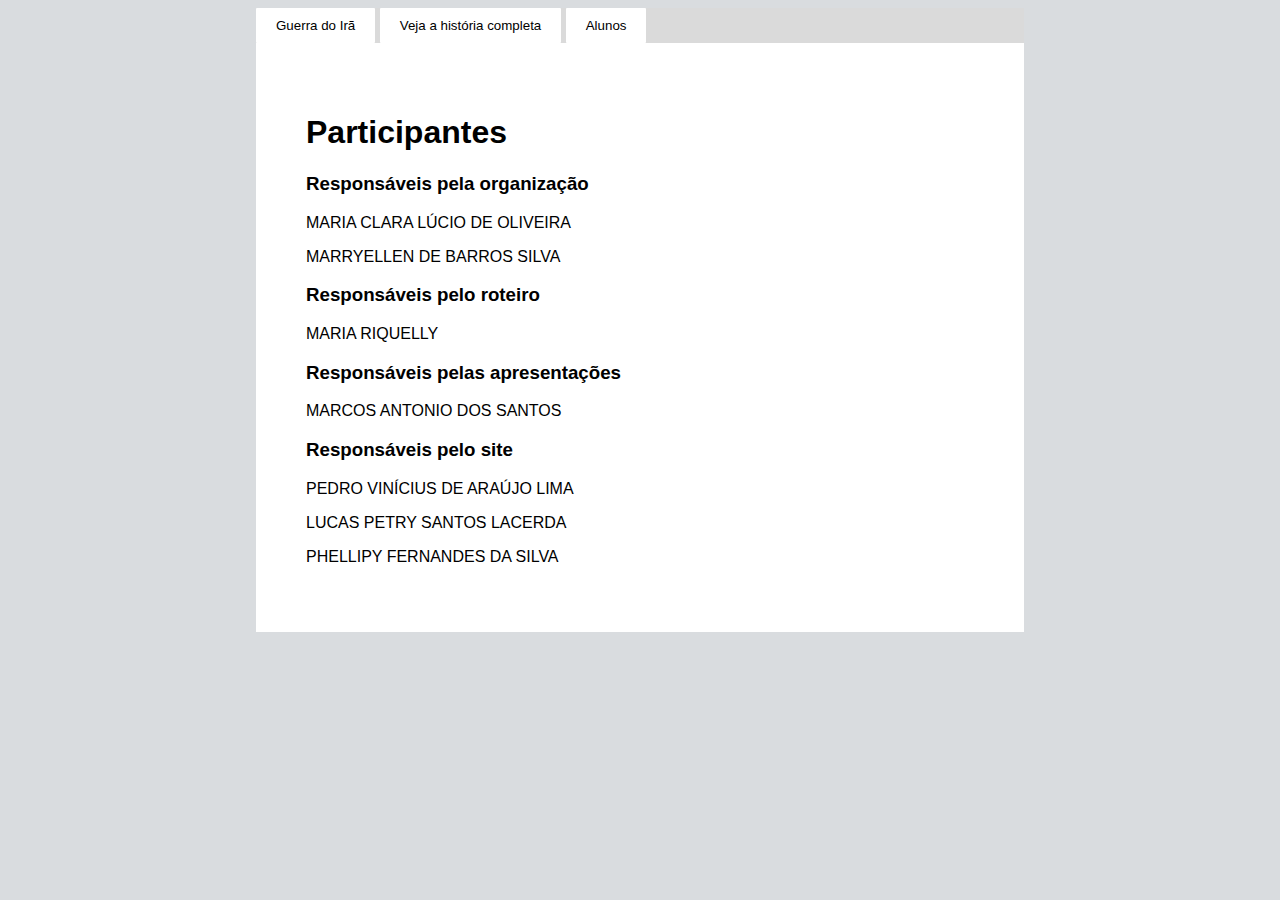
==== alunos.html @ ee4b3b6b "atualização projeto" ====
<!DOCTYPE html>
<html lang="pt-br">

<head>
    <meta charset="UTF-8">
    <meta name="viewport" content="width=device-width, initial-scale=1.0">
    <link rel="stylesheet" href="css/alunos.css">
    <title>Participantes</title>
</head>

<body>
    <div class="home">
        <a href="http://127.0.0.1:5500/Ira.html">
            <button class="btn">Guerra do Irã</button>
        </a>
        <a href="https://www.nationalgeographicbrasil.com/historia/2022/02/russia-e-ucrania-a-complicada-historia-que-conecta-e-divide-os-dois-paises"
            target="_blank">
            <button class="btn">Veja a história completa</button>
        </a>
        <a href="http://127.0.0.1:5500/Ira.html">
            <button class="btn">Alunos</button>
        </a>
    </div>
    <div class="lucas">

        <h1>Participantes</h1>
        <h3>Responsáveis pela organização</h3>
        <p>MARIA CLARA LÚCIO DE OLIVEIRA</p>
        <p>MARRYELLEN DE BARROS SILVA</p>
        <h3>Responsáveis pelo roteiro</h3>
        <p>MARIA RIQUELLY</p>
        <h3>Responsáveis pelas apresentações</h3>
        <p>MARCOS ANTONIO DOS SANTOS</p>
        <h3>Responsáveis pelo site</h3>
        <p>PEDRO VINÍCIUS DE ARAÚJO LIMA</p>
        <p>LUCAS PETRY SANTOS LACERDA</p>
        <p>PHELLIPY FERNANDES DA SILVA</p>
    </div>

</body>

</html>
---- css/alunos.css ----
@charset "utf-8";

body {
    margin-left: 20%;
    margin-right: 20%;
    background-color: rgb(217, 220, 223);
    font-family: Arial, Helvetica, sans-serif;
}

div {
    background-color: white;
    padding: 50px;
}

img {
    width: 420px;
    height: 240px;
}

.btn {
    border: none;
    background-color: white;
    color: black;
    transition: 0.5s;
    padding: 10px 20px 10px 20px;
    border-radius: 1px;
}

.btn:hover {
    color: black;
    background-color: rgb(169, 169, 169);
    transition: 0.5s;
}

.site {
    display: none;
}

.home{
    padding: 5px;
    background-color: rgb(218, 218, 218);
    padding: 0;
}

a{
    text-decoration: none;
}


@media (max-width: 865px) {

    body {
        margin: 0;
        overflow-x: hidden;
    }

    img {
        width: 100%;
    }
    .home{
        display: flex;
        justify-content: right;
    }
    .btn {
        border: none;
        background-color: white;
        color: black;
        transition: 0.5s;
        padding: 5px 10px 5px 10px;
        border-radius: 1px;
    }
    
    .btn:hover {
        color: black;
        background-color: rgb(169, 169, 169);
        transition: 0.5s;
    }
}
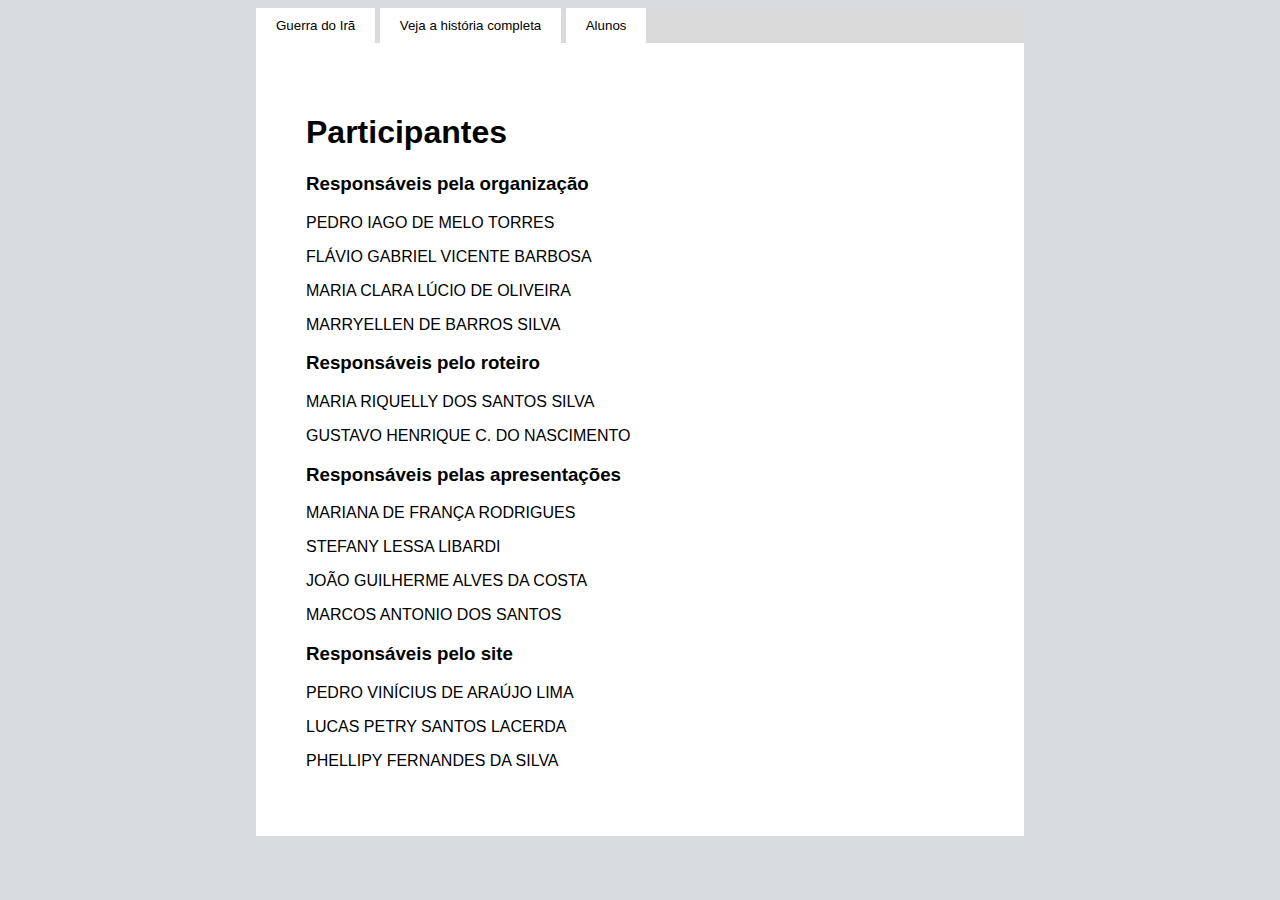
==== commit d27b0d6b: "add nomes" ====
--- a/alunos.html
+++ b/alunos.html
@@ -10,14 +10,14 @@
 
 <body>
     <div class="home">
-        <a href="http://127.0.0.1:5500/Ira.html">
+        <a href="Ira.html">
             <button class="btn">Guerra do Irã</button>
         </a>
         <a href="https://www.nationalgeographicbrasil.com/historia/2022/02/russia-e-ucrania-a-complicada-historia-que-conecta-e-divide-os-dois-paises"
             target="_blank">
             <button class="btn">Veja a história completa</button>
         </a>
-        <a href="http://127.0.0.1:5500/Ira.html">
+        <a href="alunos.html">
             <button class="btn">Alunos</button>
         </a>
     </div>
@@ -25,11 +25,17 @@
 
         <h1>Participantes</h1>
         <h3>Responsáveis pela organização</h3>
+        <p>PEDRO IAGO DE MELO TORRES</p>
+        <p>FLÁVIO GABRIEL VICENTE BARBOSA</p>
         <p>MARIA CLARA LÚCIO DE OLIVEIRA</p>
         <p>MARRYELLEN DE BARROS SILVA</p>
         <h3>Responsáveis pelo roteiro</h3>
-        <p>MARIA RIQUELLY</p>
+        <p>MARIA RIQUELLY DOS SANTOS SILVA</p>
+        <p>GUSTAVO HENRIQUE C. DO NASCIMENTO</p>
         <h3>Responsáveis pelas apresentações</h3>
+        <p>MARIANA DE FRANÇA RODRIGUES</p>
+        <p>STEFANY LESSA LIBARDI</p>
+        <p>JOÃO GUILHERME ALVES DA COSTA</p>
         <p>MARCOS ANTONIO DOS SANTOS</p>
         <h3>Responsáveis pelo site</h3>
         <p>PEDRO VINÍCIUS DE ARAÚJO LIMA</p>
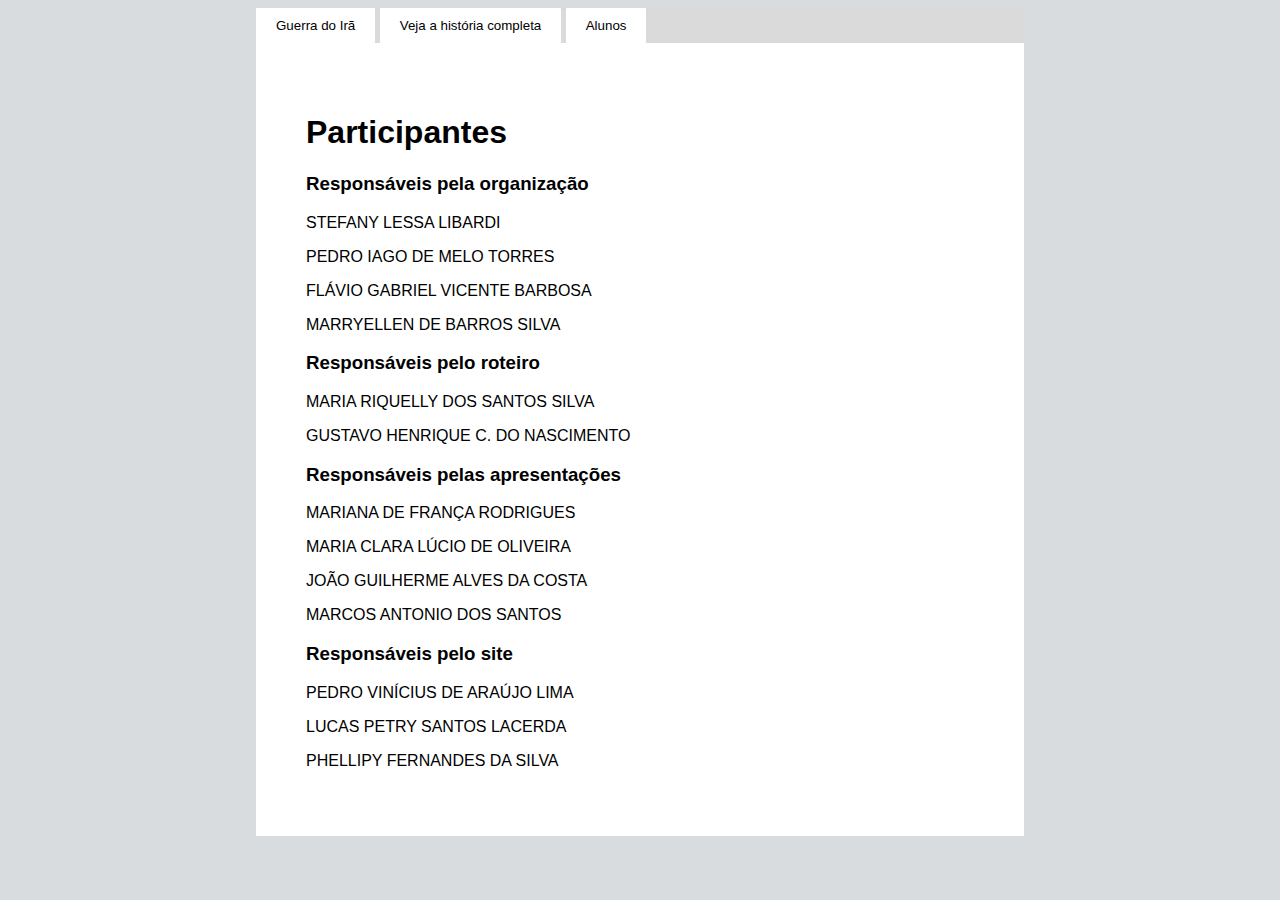
==== commit ebe1f7fb: "att nomes 2" ====
--- a/alunos.html
+++ b/alunos.html
@@ -25,18 +25,21 @@
 
         <h1>Participantes</h1>
         <h3>Responsáveis pela organização</h3>
+        <p>STEFANY LESSA LIBARDI</p>
         <p>PEDRO IAGO DE MELO TORRES</p>
         <p>FLÁVIO GABRIEL VICENTE BARBOSA</p>
-        <p>MARIA CLARA LÚCIO DE OLIVEIRA</p>
         <p>MARRYELLEN DE BARROS SILVA</p>
+
         <h3>Responsáveis pelo roteiro</h3>
         <p>MARIA RIQUELLY DOS SANTOS SILVA</p>
         <p>GUSTAVO HENRIQUE C. DO NASCIMENTO</p>
+
         <h3>Responsáveis pelas apresentações</h3>
         <p>MARIANA DE FRANÇA RODRIGUES</p>
-        <p>STEFANY LESSA LIBARDI</p>
+        <p>MARIA CLARA LÚCIO DE OLIVEIRA</p>
         <p>JOÃO GUILHERME ALVES DA COSTA</p>
         <p>MARCOS ANTONIO DOS SANTOS</p>
+
         <h3>Responsáveis pelo site</h3>
         <p>PEDRO VINÍCIUS DE ARAÚJO LIMA</p>
         <p>LUCAS PETRY SANTOS LACERDA</p>
